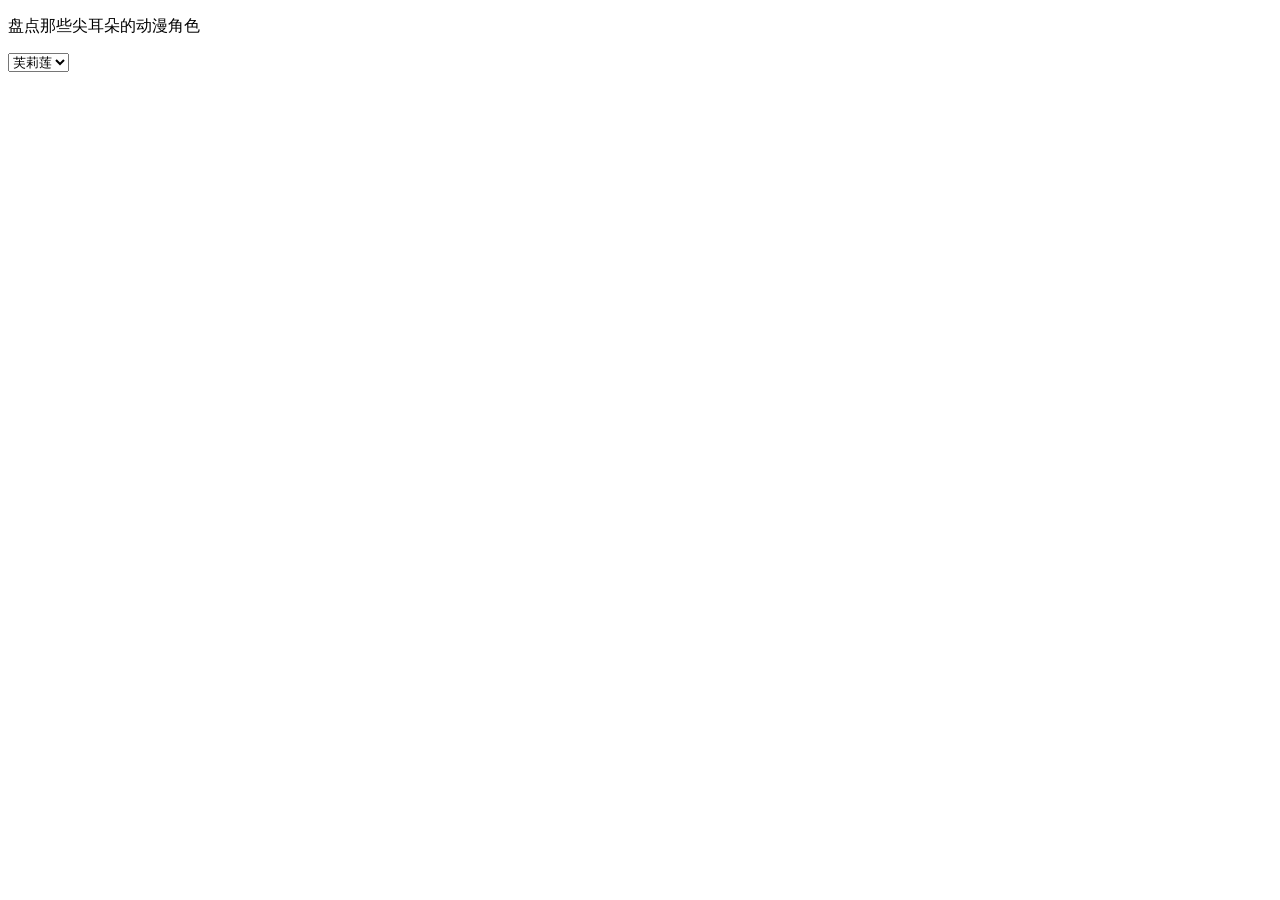
==== index.html @ 821511c5 "Add files via upload" ====
<!DOCTYPE html>
<html lang="zh">
    <head>
        <meta charset="utf-8">
        <title>尖耳朵的力量</title>
    </head>
    <p>盘点那些尖耳朵的动漫角色</p> 
    <select>
        <option>芙莉莲</option>
        <option>芙莉莲</option>
        <option>芙莉莲</option>
        <option>芙莉莲</option>
        <option>芙莉莲</option>
        <option>芙莉莲</option>
        <option>芙莉莲</option>
        <option>芙莉莲</option>
        <option>芙莉莲</option>
        <option>芙莉莲</option>
        <option>芙莉莲</option>
        <option>芙莉莲</option>
        <option>芙莉莲</option>
        <option>芙莉莲</option>
        <option>芙莉莲</option>
        <option>芙莉莲</option>
        <option>芙莉莲</option>
        <option>芙莉莲</option>
        <option>芙莉莲</option>
        <option>芙莉莲</option>
    </select>
</html>
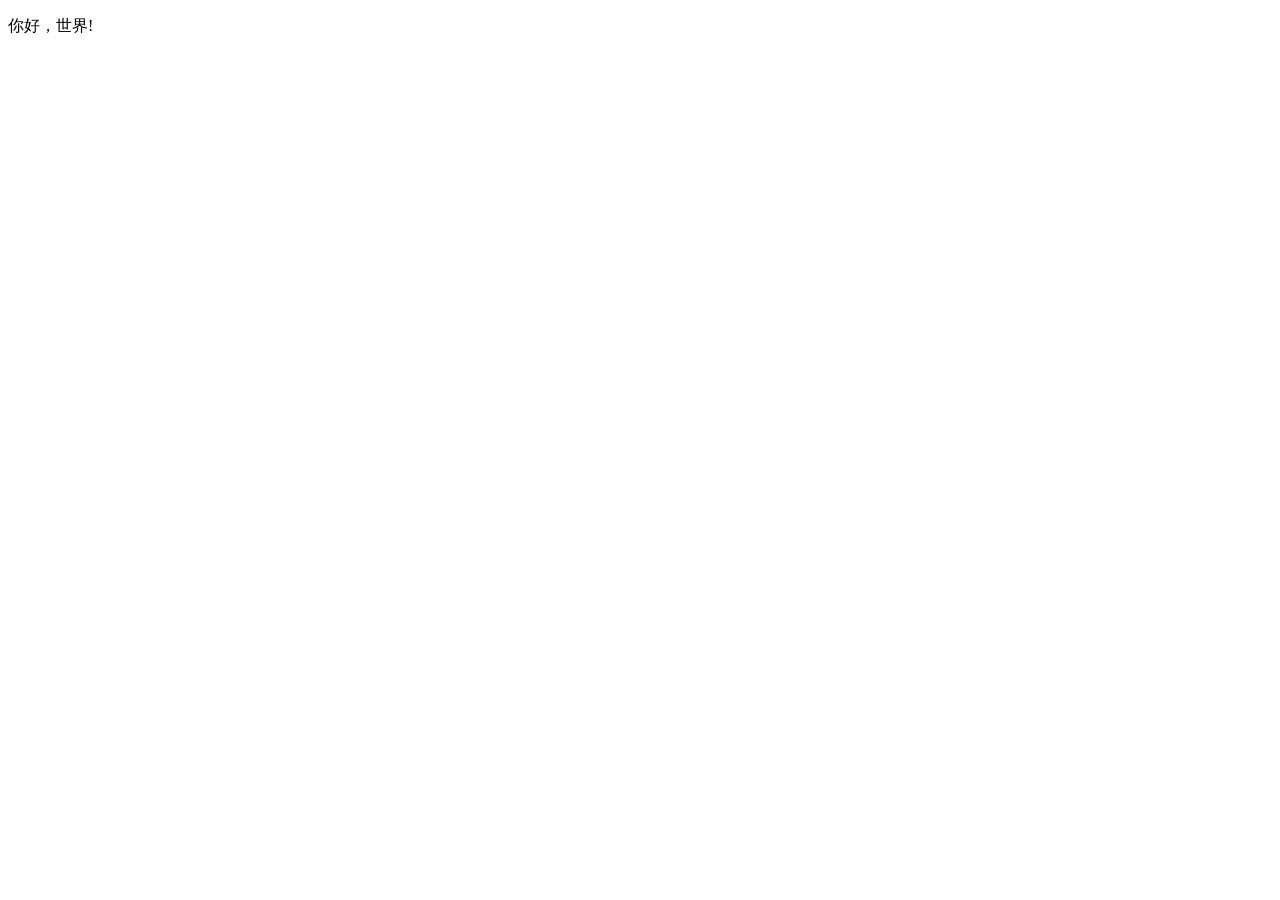
==== commit ce664976: "Update index.html" ====
--- a/index.html
+++ b/index.html
@@ -1,30 +1,10 @@
 <!DOCTYPE html>
-<html lang="zh">
-    <head>
-        <meta charset="utf-8">
-        <title>尖耳朵的力量</title>
-    </head>
-    <p>盘点那些尖耳朵的动漫角色</p> 
-    <select>
-        <option>芙莉莲</option>
-        <option>芙莉莲</option>
-        <option>芙莉莲</option>
-        <option>芙莉莲</option>
-        <option>芙莉莲</option>
-        <option>芙莉莲</option>
-        <option>芙莉莲</option>
-        <option>芙莉莲</option>
-        <option>芙莉莲</option>
-        <option>芙莉莲</option>
-        <option>芙莉莲</option>
-        <option>芙莉莲</option>
-        <option>芙莉莲</option>
-        <option>芙莉莲</option>
-        <option>芙莉莲</option>
-        <option>芙莉莲</option>
-        <option>芙莉莲</option>
-        <option>芙莉莲</option>
-        <option>芙莉莲</option>
-        <option>芙莉莲</option>
-    </select>
-</html>+<head>
+    <title>测试</title>
+    <meta charset="utf-8">
+    <meta name="测试页面" content="测试页面">
+    <link rel="stylesheet" type="text/css" href="style.css">
+</head>
+<body>
+    <p id="test">你好，世界!</p>
+</body>
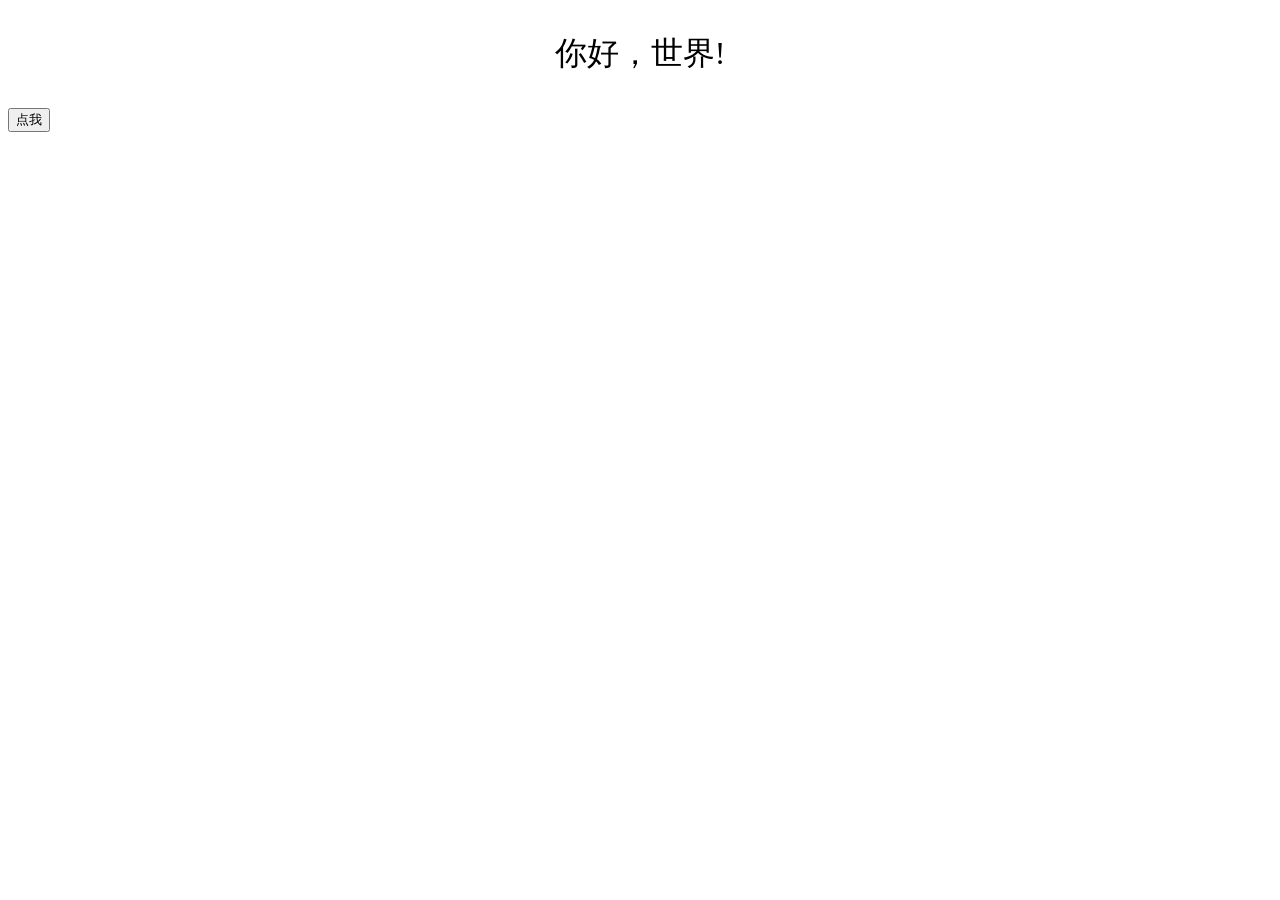
==== commit 385551ae: "Update index.html" ====
--- a/index.html
+++ b/index.html
@@ -2,9 +2,11 @@
 <head>
     <title>测试</title>
     <meta charset="utf-8">
-    <meta name="测试页面" content="测试页面">
+    <meta name="keywords" content="测试页面-SliverBokoblin">
     <link rel="stylesheet" type="text/css" href="style.css">
+    <link rel="javascript" type="text/script" href="index.js">
 </head>
 <body>
     <p id="test">你好，世界!</p>
+    <button id="test_button" onclick="alert(navigator.userAgent)">点我</button>
 </body>
--- a/style.css
+++ b/style.css
@@ -0,0 +1,4 @@
+#test {
+    text-align:center;
+    font-size: 200%;
+}
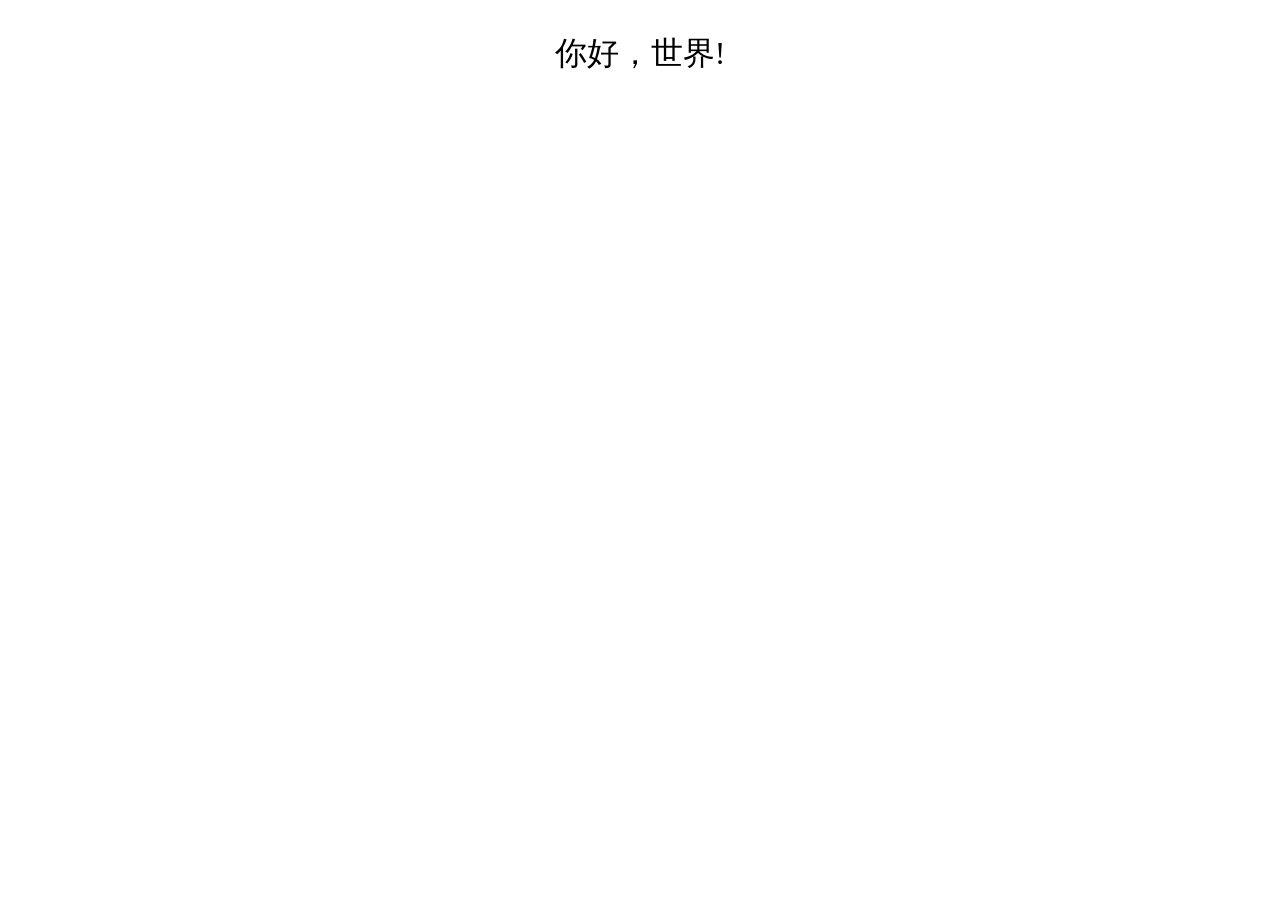
==== commit fd991e1f: "Add Icon File Add Icon File" ====
--- a/index.html
+++ b/index.html
@@ -4,9 +4,13 @@
     <meta charset="utf-8">
     <meta name="keywords" content="测试页面-SliverBokoblin">
     <link rel="stylesheet" type="text/css" href="style.css">
-    <link rel="javascript" type="text/script" href="index.js">
+    <link rel="apple-touch-icon" sizes="180x180" href="Resourse/apple-touch-icon.png">
+    <link rel="icon" type="image/png" sizes="32x32" href="Resourse/favicon-32x32.png">
+    <link rel="icon" type="image/png" sizes="16x16" href="Resourse/favicon-16x16.png">
+    <link rel="manifest" href="Resourse/site.webmanifest">
+    <script src="index.js"></script>
 </head>
 <body>
-    <p id="test">你好，世界!</p>
-    <button id="test_button" onclick="alert(navigator.userAgent)">点我</button>
-</body>
+    <p id="Title">你好，世界!</p>
+    
+</body>
--- a/style.css
+++ b/style.css
@@ -1,4 +1,4 @@
-#test {
+#Title {
     text-align:center;
-    font-size: 200%;
+    font-size: 200%;;
 }
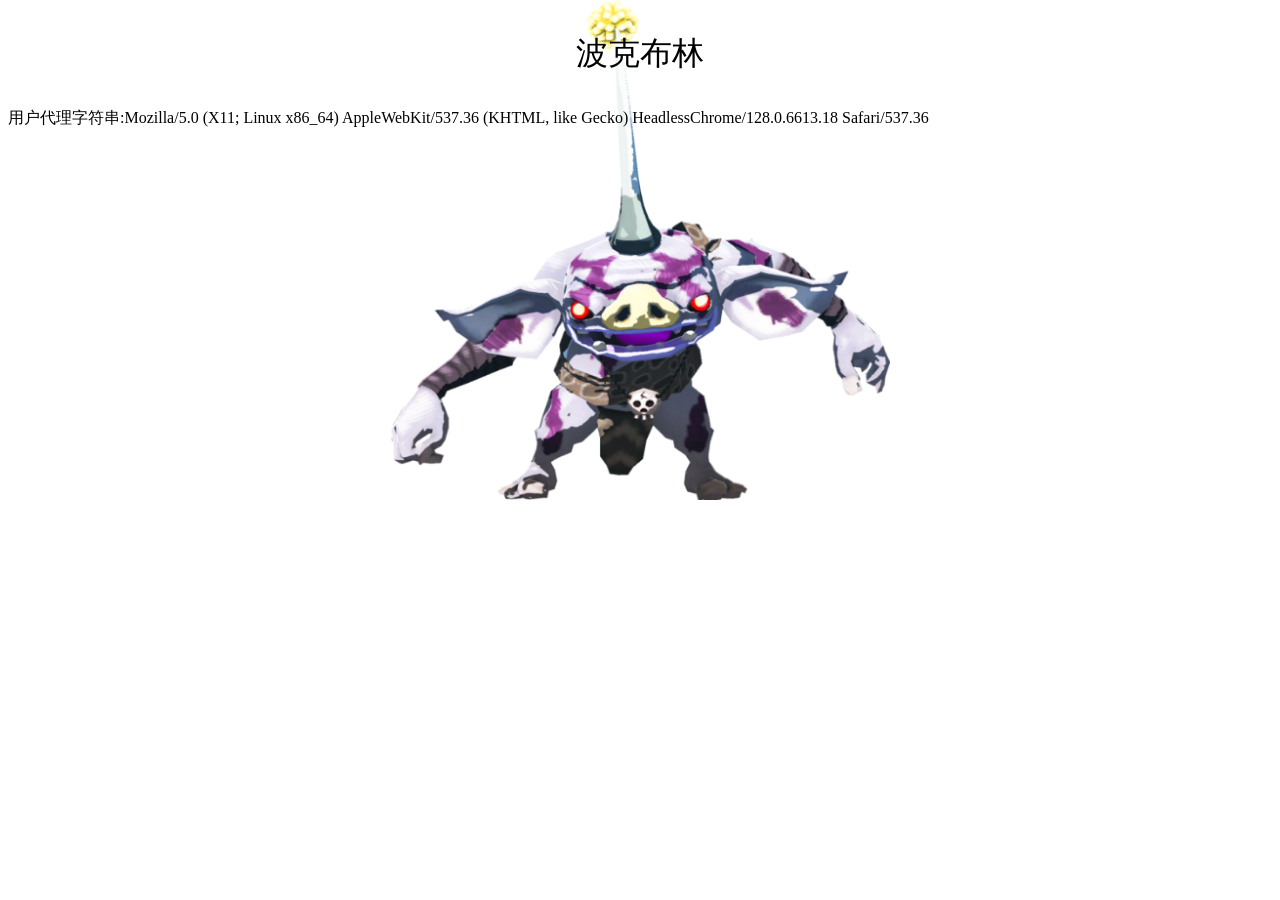
==== commit 7569dabc: "你好" ====
--- a/index.html
+++ b/index.html
@@ -1,9 +1,10 @@
 <!DOCTYPE html>
 <head>
     <title>测试</title>
+    <base href="/">
     <meta charset="utf-8">
-    <meta name="keywords" content="测试页面-SliverBokoblin">
-    <link rel="stylesheet" type="text/css" href="style.css">
+    <meta name="keywords" content="测试页面">
+    <link rel="stylesheet" type="text/css" href="CSSFiles/Root.css">
     <link rel="apple-touch-icon" sizes="180x180" href="Resourse/apple-touch-icon.png">
     <link rel="icon" type="image/png" sizes="32x32" href="Resourse/favicon-32x32.png">
     <link rel="icon" type="image/png" sizes="16x16" href="Resourse/favicon-16x16.png">
@@ -11,6 +12,6 @@
     <script src="index.js"></script>
 </head>
 <body>
-    <p id="Title">你好，世界!</p>
-    
+    <p id="Title">波克布林</p>
+    <p id="script"></p>
 </body>
--- a/CSSFiles/Root.css
+++ b/CSSFiles/Root.css
@@ -0,0 +1,13 @@
+#Title {
+    text-align:center;
+    font-size: 200%;;
+}
+body{
+    background-image:image-set("/Resourse/android-chrome-512x512.png");
+    background-repeat: no-repeat;
+    background-position-x: center;
+    background-size: 500px;
+    user-select:text;
+    /* Disable select border*/
+    scrollbar-width: none;
+}
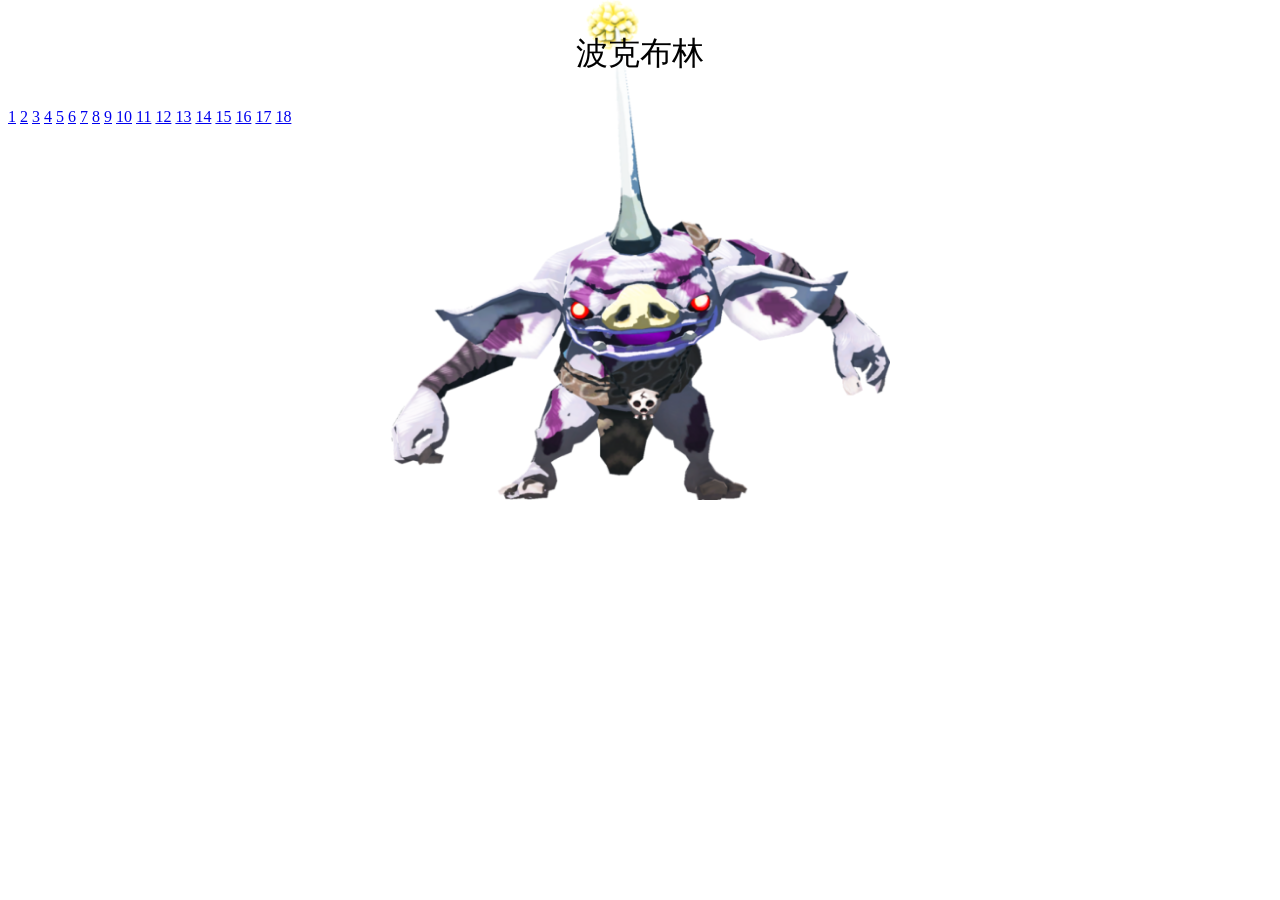
==== commit 3b0de302: "Aie" ====
--- a/index.html
+++ b/index.html
@@ -13,5 +13,22 @@
 </head>
 <body>
     <p id="Title">波克布林</p>
-    <p id="script"></p>
-</body>+    <a href="https://sliverbokoblin.github.io/s/1.txt">1</a>
+    <a href="https://sliverbokoblin.github.io/s/2.txt">2</a>
+    <a href="https://sliverbokoblin.github.io/s/3.txt">3</a>
+    <a href="https://sliverbokoblin.github.io/s/4.txt">4</a>
+    <a href="https://sliverbokoblin.github.io/s/5.txt">5</a>
+    <a href="https://sliverbokoblin.github.io/s/6.txt">6</a>
+    <a href="https://sliverbokoblin.github.io/s/7.txt">7</a>
+    <a href="https://sliverbokoblin.github.io/s/8.txt">8</a>
+    <a href="https://sliverbokoblin.github.io/s/9.txt">9</a>
+    <a href="https://sliverbokoblin.github.io/s/a.txt">10</a>
+    <a href="https://sliverbokoblin.github.io/s/b.txt">11</a>
+    <a href="https://sliverbokoblin.github.io/s/c.txt">12</a>
+    <a href="https://sliverbokoblin.github.io/s/d.txt">13</a>
+    <a href="https://sliverbokoblin.github.io/s/f.txt">14</a>
+    <a href="https://sliverbokoblin.github.io/s/10.txt">15</a>
+    <a href="https://sliverbokoblin.github.io/s/11.txt">16</a>
+    <a href="https://sliverbokoblin.github.io/s/12.txt">17</a>
+    <a href="https://sliverbokoblin.github.io/s/13.txt">18</a>
+</body>
